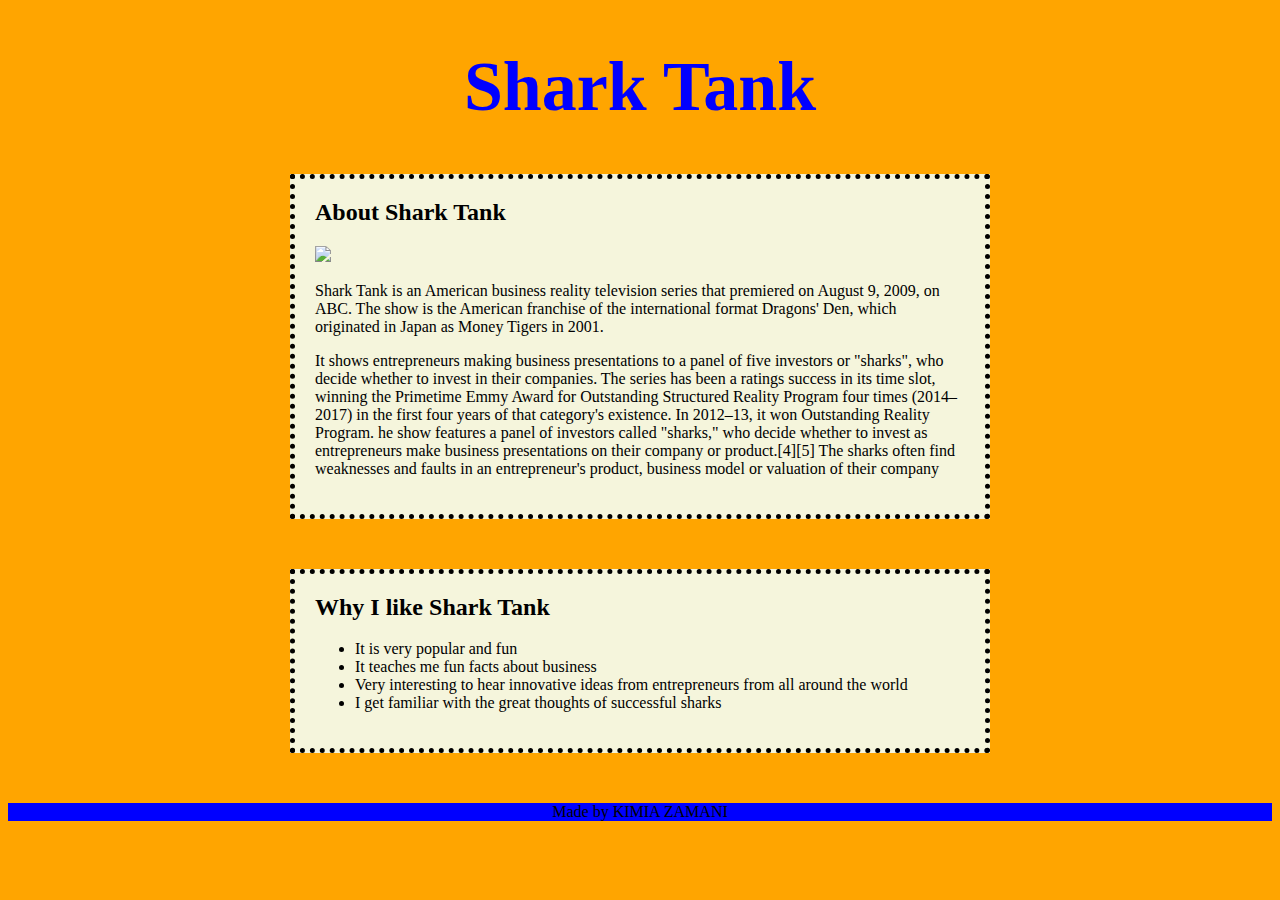
==== index.html @ 2149ea82 "Update index.html" ====
<!DOCTYPE html>
<html lang="en">
    <head>
        <title>Food</title>
        <meta charset="utf-8">
        <style>
            h1 {
              color: blue;
              text-align: center;
              font-size: 70px;
            }
            h2 {
              color: black;
            }
            body {
              background-color: orange;
            }
    
           section {
               background-color: beige;
               width: 650px;
               margin-left: auto;
               margin-right: auto;
               margin-bottom: 50px;
               padding-left: 20px;
               padding-bottom: 20px;
               padding-right: 20px;
               border-color: black;
               border-style: dotted;
               border-width: 5px;
               
          
        
            }

           footer {
             background-color: blue;
             text-align: center; 

            }

       </style>
   </head>
   <body>
       <header> 
           <h1>Shark Tank</h1>
       </header>

       <main>
           <section>
               <h2>About Shark Tank</h2>
               <img src="https://bestmediainfo.com/uploads/2020/04/Voot_Select_Shark_Tank_Season11_10.jpg">
               <p> Shark Tank is an American business reality television series that premiered on August 9, 2009, on ABC. The show is the American franchise of the international format Dragons' Den, which originated in Japan as Money Tigers in 2001.</p>
               <p> It shows entrepreneurs making business presentations to a panel of five investors or "sharks", who decide whether to invest in their companies.

The series has been a ratings success in its time slot, winning the Primetime Emmy Award for Outstanding Structured Reality Program four times (2014–2017) in the first four years of that category's existence. In 2012–13, it won Outstanding Reality Program. he show features a panel of investors called "sharks," who decide whether to invest as entrepreneurs make business presentations on their company or product.[4][5] The sharks often find weaknesses and faults in an entrepreneur's product, business model or valuation of their company</p>

            </section>

            <section>
                <h2>Why I like <strong>Shark Tank</strong></h2>
                <ul>
                    <li>It is very popular and fun</li>
                    <li>It teaches me fun facts about business</li>
                    <li>Very interesting to hear innovative ideas from entrepreneurs from all around the world</li>
                    <li>I get familiar with the great thoughts of successful sharks</li>
                </ul>

            </section>
        </main>
        <footer>
           Made by KIMIA ZAMANI
        </footer>
    </body>
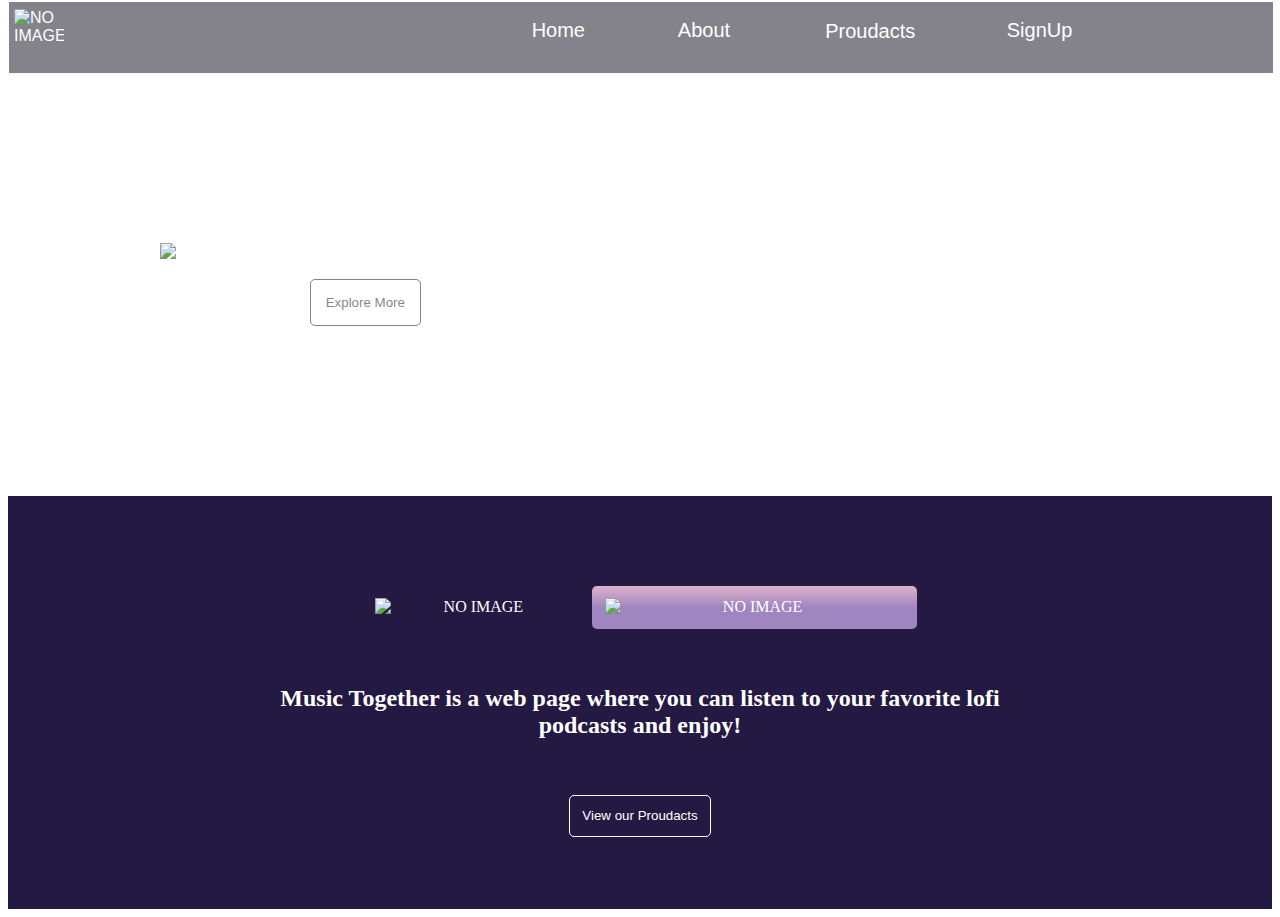
==== commit 27ad3df5: "Add files via upload" ====
--- a/index.html
+++ b/index.html
@@ -1,74 +1,44 @@
-<!DOCTYPE html>
-<html lang="en">
-    <head>
-        <title>Food</title>
-        <meta charset="utf-8">
-        <style>
-            h1 {
-              color: blue;
-              text-align: center;
-              font-size: 70px;
-            }
-            h2 {
-              color: black;
-            }
-            body {
-              background-color: orange;
-            }
-    
-           section {
-               background-color: beige;
-               width: 650px;
-               margin-left: auto;
-               margin-right: auto;
-               margin-bottom: 50px;
-               padding-left: 20px;
-               padding-bottom: 20px;
-               padding-right: 20px;
-               border-color: black;
-               border-style: dotted;
-               border-width: 5px;
-               
-          
-        
-            }
-
-           footer {
-             background-color: blue;
-             text-align: center; 
-
-            }
-
-       </style>
-   </head>
-   <body>
-       <header> 
-           <h1>Shark Tank</h1>
-       </header>
-
-       <main>
-           <section>
-               <h2>About Shark Tank</h2>
-               <img src="https://bestmediainfo.com/uploads/2020/04/Voot_Select_Shark_Tank_Season11_10.jpg">
-               <p> Shark Tank is an American business reality television series that premiered on August 9, 2009, on ABC. The show is the American franchise of the international format Dragons' Den, which originated in Japan as Money Tigers in 2001.</p>
-               <p> It shows entrepreneurs making business presentations to a panel of five investors or "sharks", who decide whether to invest in their companies.
-
-The series has been a ratings success in its time slot, winning the Primetime Emmy Award for Outstanding Structured Reality Program four times (2014–2017) in the first four years of that category's existence. In 2012–13, it won Outstanding Reality Program. he show features a panel of investors called "sharks," who decide whether to invest as entrepreneurs make business presentations on their company or product.[4][5] The sharks often find weaknesses and faults in an entrepreneur's product, business model or valuation of their company</p>
-
-            </section>
-
-            <section>
-                <h2>Why I like <strong>Shark Tank</strong></h2>
-                <ul>
-                    <li>It is very popular and fun</li>
-                    <li>It teaches me fun facts about business</li>
-                    <li>Very interesting to hear innovative ideas from entrepreneurs from all around the world</li>
-                    <li>I get familiar with the great thoughts of successful sharks</li>
-                </ul>
-
-            </section>
-        </main>
-        <footer>
-           Made by KIMIA ZAMANI
-        </footer>
-    </body>
+<!DOCTYPE html>
+<html lang="en">
+<head>
+    <meta charset="UTF-8">
+    <meta http-equiv="X-UA-Compatible" content="IE=edge">
+    <meta name="viewport" content="width=device-width, initial-scale=1.0">
+    <title>Home</title>
+    <link rel="stylesheet" href="style.css">
+</head>
+<body>
+    <div id="home">
+        <nav>
+            <img width="50px" src="images/logo.jpg" alt="NO IMAGE" style="display: inline-block; margin: 5px 5px 5px 5px;">
+            <span id="fhead"></span>
+            <p id="head" class="head"><a class="head" href="#">Home</a></p>
+            <p id="head" class="head"><a class="head" href="#about">About</a></p>
+            <p id="head" class="head"><a class="head" href="proudacts/proudacts.html">Proudacts</a></p>
+            <p id="head" class="head"><a class="head" href="contact/contact.html">SignUp</a></p>
+        </nav>
+        <br>
+        <div id="main">
+            <img src="images/tlogo.jpg" width="400px" alt="NO IMAGE">
+            <br><br>
+            <button id="btn1" type="button"><a class="btn1" href="#about">Explore More</a></button>
+        </div>
+        <br>
+    </div>
+    <section id="about">
+        <center>
+            <br><br><br><br><br>
+            <img width="200px" style="display: inline-block; padding: 1%;" src="images/logo.jpg" alt="NO IMAGE">
+            <img width="300px" style="display: inline-block; padding: 1%; background:linear-gradient(#e0b1cb, #9f86c0, #9f86c0); border-radius: 5px;" src="images/tlogo.jpg" alt="NO IMAGE">
+            <br><br><br>
+            <h2>
+                Music Together is a web page where you can listen to your favorite lofi <br>
+                podcasts and enjoy!
+            </h2>
+            <br><br>
+            <button id="btn2" type="button"><a class="btn2" href="proudacts/proudacts.html">View our Proudacts</a></button>
+            <br><br><br><br><br>
+        </center>
+    </section>
+</body>
+</html>--- a/style.css
+++ b/style.css
@@ -0,0 +1,76 @@
+/* HOME SECTION */
+#home{
+    background-color: #231942;
+    background: url(images/background.jpg);
+    background-size: cover;
+    color: white;
+    width: 100%;
+    font-family: 'Lucida Sans', 'Lucida Sans Regular', 'Lucida Grande', 'Lucida Sans Unicode', Geneva, Verdana, sans-serif;
+}
+nav{
+    background-color: #484553ac;
+    height: 50px;
+    width: 100%;
+    margin: -0.5% 0px 0px 1px;
+    padding: 0.2% 0% 1.5% 0%;
+}
+.head{
+    display: inline-block;
+    vertical-align: top;
+    margin-left: 5%;
+    font-size: 20px;
+    color: white;
+    margin-top: 1px;
+    padding: 1%;
+}
+#head:hover{
+    border: 1px solid white;
+    border-radius: 5px;
+}
+a{
+    text-decoration: none;
+    color: white;
+}
+#fhead{
+    margin-left: 30%;
+}
+#main{
+    width: 500px;
+    margin: 12%;
+}
+#btn1{
+    margin: auto;
+    margin-left: 30%;
+    background-color: rgba(255, 255, 255, 0);
+    color: #484553ac;
+    border: 1px solid #484553ac;
+    border-radius: 5px;
+    padding: 3%;
+}
+#btn1:hover{
+    border: 1px solid white;
+}
+.btn1{
+    color: #484553ac; 
+}
+.btn1:hover{
+    color: white;
+}
+/* HOME SECTION */
+
+/* ABOUT SECTION */
+#about{
+    background-color: #231942;
+    color: white;
+}
+#btn2{
+    margin: auto;
+    background-color: rgba(255, 255, 255, 0);
+    border: 1px solid white;
+    border-radius: 5px;
+    padding: 1%;
+}
+.btn2{
+    color: white; 
+}
+/* ABOUT SECTION */